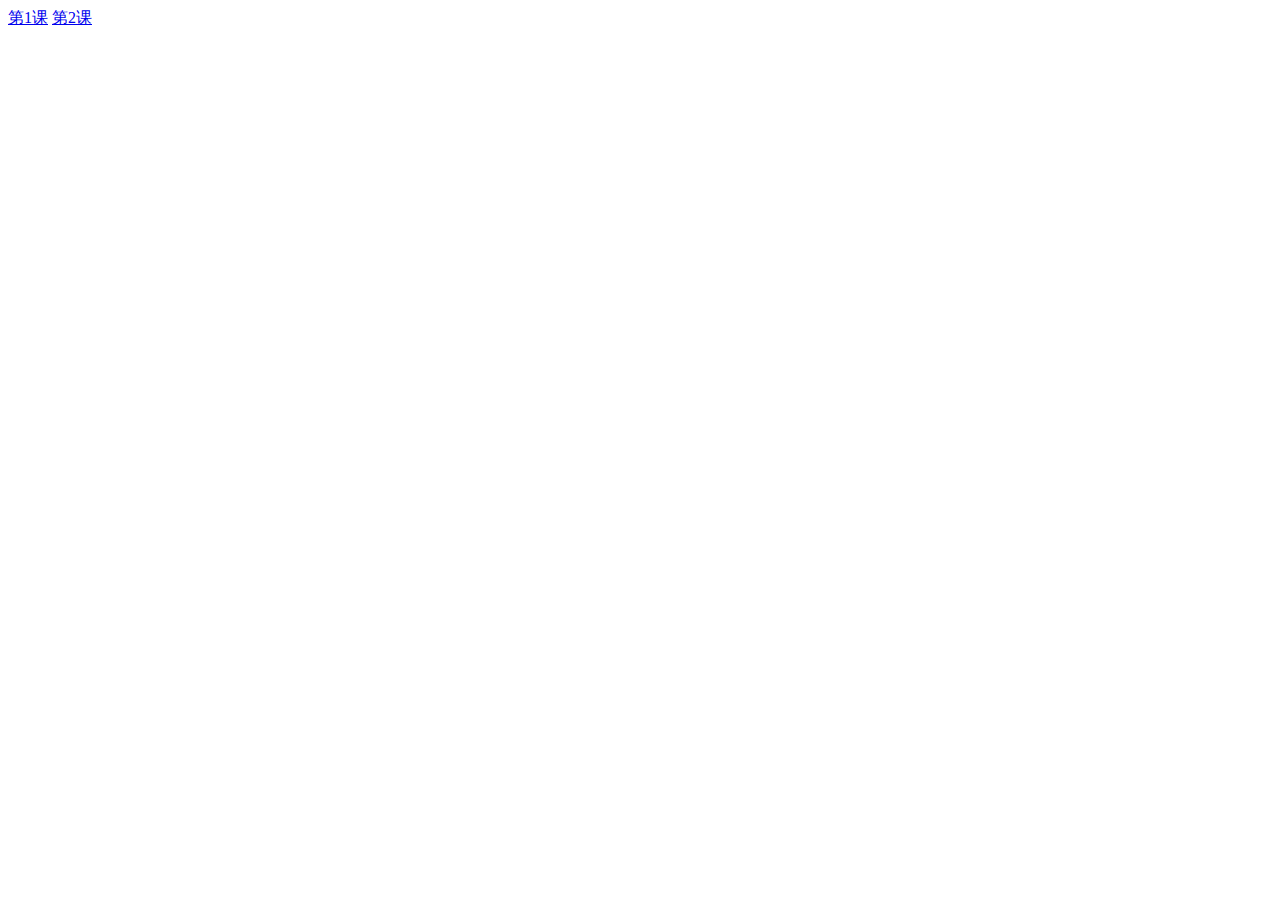
==== index.html @ 07338c38 "First commit" ====
<!DOCTYPE html>
<html lang="en">
<head>
    <meta charset="UTF-8">
    <title>This is my website to learn Angular</title>
</head>
<body>
<a href="view/lesson1.html">第1课</a>
<a href="view/lesson2.html">第2课</a>
</body>
</html>
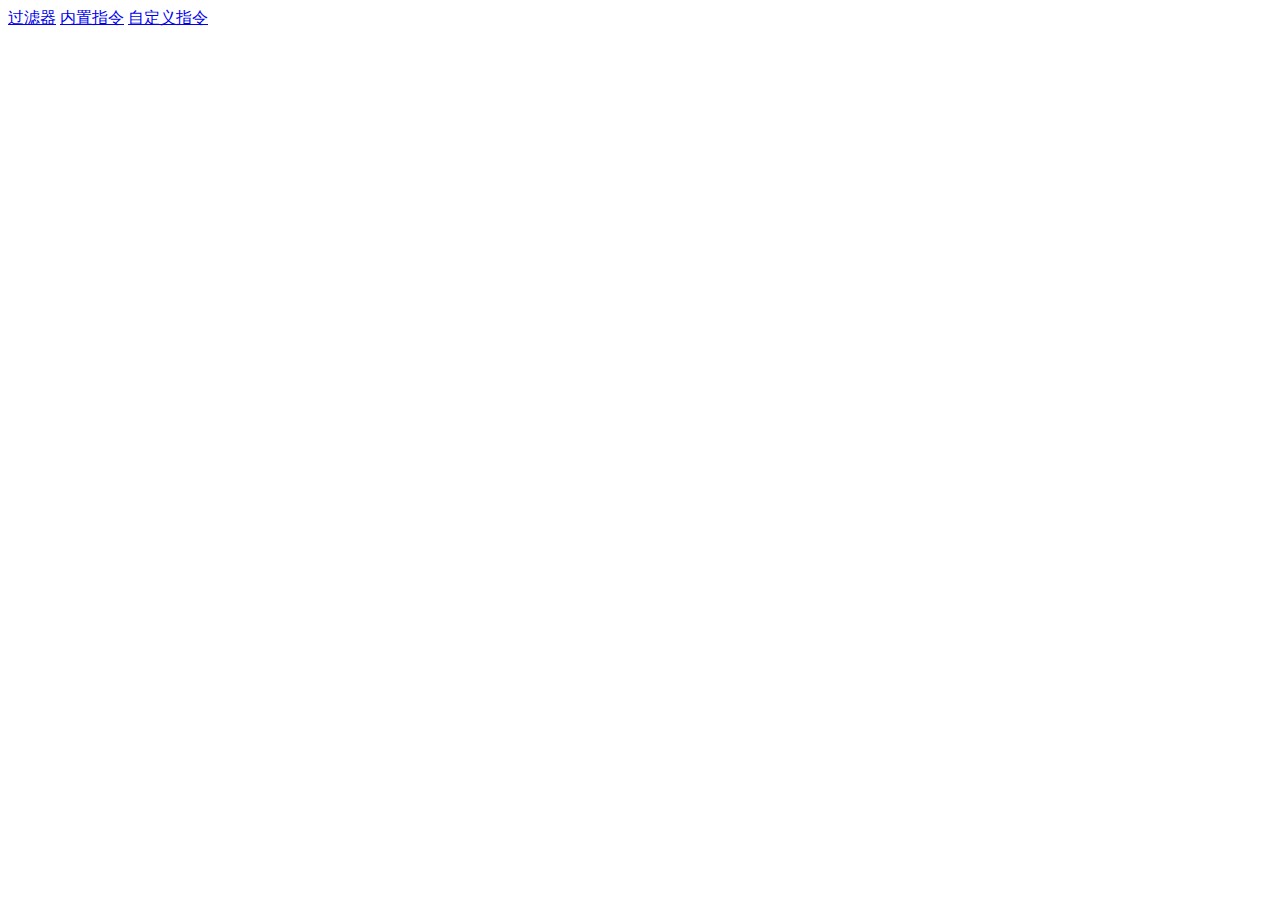
==== commit bc71f8a8: "First commit" ====
--- a/index.html
+++ b/index.html
@@ -5,7 +5,10 @@
     <title>This is my website to learn Angular</title>
 </head>
 <body>
-<a href="view/lesson1.html">第1课</a>
-<a href="view/lesson2.html">第2课</a>
+<a href="view/lesson1.html"></a>
+<a href="view/lesson2.html">过滤器</a>
+<a href="view/lesson2.html">内置指令</a>
+<a href="view/lesson2.html">自定义指令</a>
+
 </body>
 </html>